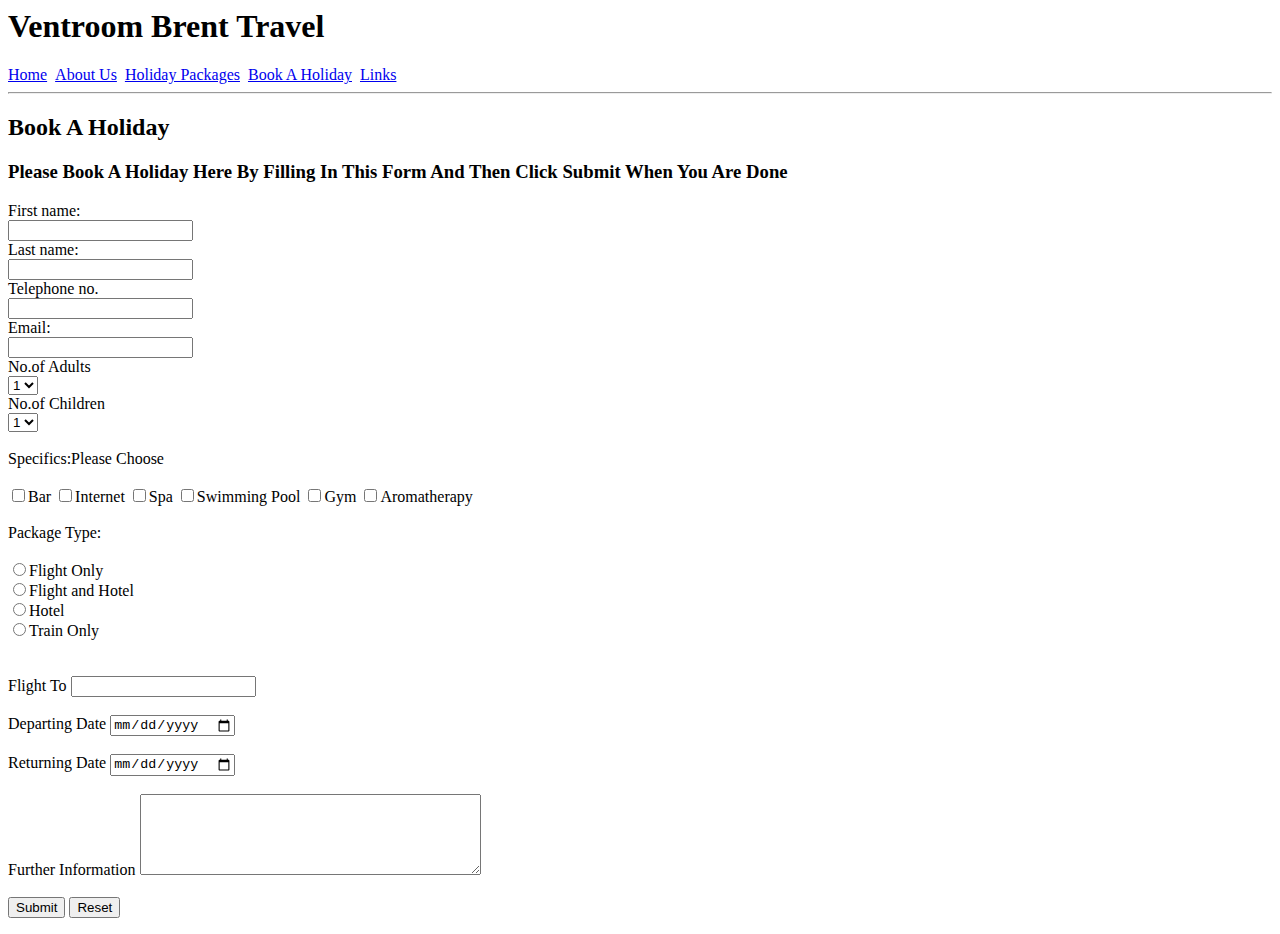
==== order.html @ 6a26e783 "Add files via upload" ====
<html>
<head>
<title>Ventroom Brent Travel</title>

<link rel="stylesheet" type="text/css" src="">
 
</head>

<h1>Ventroom Brent Travel</h1>

        <a href="homepage.html">Home</a>
  &nbsp;<a href="about.html">About Us</a>
  &nbsp;<a href="packages.html">Holiday Packages</a>
  &nbsp;<a href="order.html">Book A Holiday</a>
  &nbsp;<a href="links.html">Links</a>

<hr>

<h2>Book A Holiday</h2>

<h3>Please Book A Holiday Here By Filling In This Form And Then Click Submit When You Are Done</h3>

<style>

h2{

}

h3{

}

</style>

<form name="orderForm" action ="ordercompleted.html" method="POST" onsubmit="return fillForm" >

First name:<br>
<input type="text" name="fname">

<br>

Last name:<br>

<input type ="text" name="lname">

<br>

Telephone no.<br>

<input type="tel" name="telnumber">

<br>

Email:<br>

<input type="text" name="emailaddress">

<br>

No.of Adults<br> 

<select>

<option value="1">1</option>
<option value="2">2</option>
<option value="3">3</option>
<option value="4">4</option>
<option value="5">5 </option>

</select>

<br>

No.of Children<br>

<select>

<option value="1">1</option>
<option value="2">2</option>
<option value="3">3</option>
<option value="4">4</option>
<option value="5">5</option>

</select>

<br>
<br>

Specifics:Please Choose

<br>
<br>

<input type="checkbox" name="facilities" value="B">Bar
<input type="checkbox" name="facilities" value="I">Internet
<input type="checkbox" name="facilities" value="S">Spa
<input type="checkbox" name="facilities" value="SW">Swimming Pool
<input type="checkbox" name="facilities" value="G">Gym
<input type="checkbox" name="facilities" value="Arom">Aromatherapy

<br>
<br>

Package Type:

<br>
<br>

<input type="radio" name ="ptype" value="Flight Only">Flight Only<br>

<input type="radio" name ="ptype" value="Flight and hotel">Flight and Hotel<br>

<input type="radio" name ="ptype" value="Hotel">Hotel<br>

<input type="radio" name ="ptype" value="Train">Train Only<br>
<br>
<br>

Flight To

<input type="text" name="holidayplace">
<br>
<br>

Departing Date

<input type="date" name="depart">

<br>
<br>

Returning Date 

<input type="date" name="return" >

<br>
<br>

<form action="demo_   .asp">

Further Information

<textarea  rows="5" cols="40">

</textarea>
<br>
<br>

<input type="submit" img src="" value="Submit">

<input type="reset" value="Reset">

<script src="vbscript.js">
</script> 

</form>

</body>

</html>
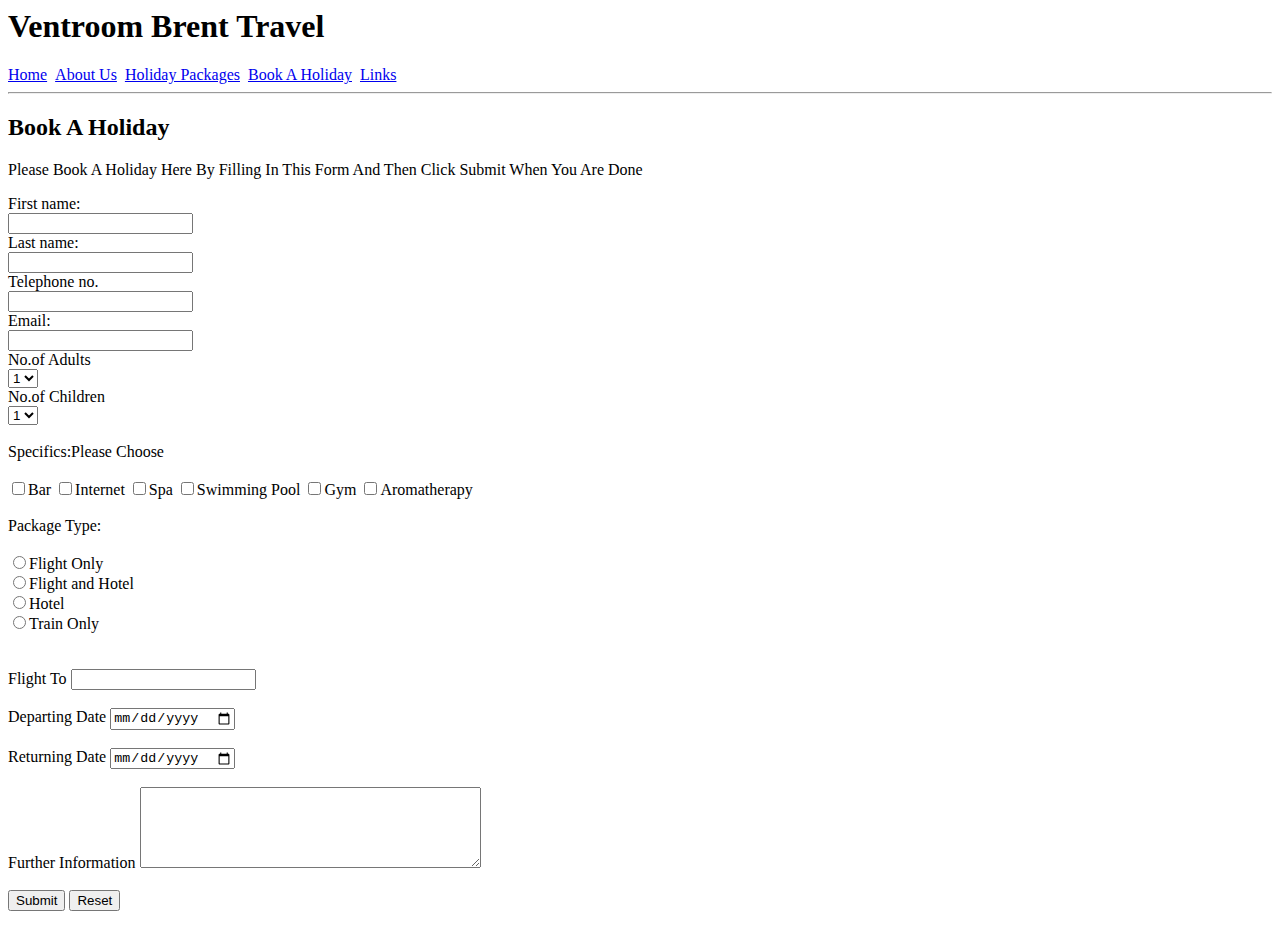
==== commit 13c15a79: "Update order.html" ====
--- a/order.html
+++ b/order.html
@@ -18,7 +18,7 @@
 
 <h2>Book A Holiday</h2>
 
-<h3>Please Book A Holiday Here By Filling In This Form And Then Click Submit When You Are Done</h3>
+<p>Please Book A Holiday Here By Filling In This Form And Then Click Submit When You Are Done</p>
 
 <style>
 
@@ -157,4 +157,4 @@
 
 </body>
 
-</html>+</html>
